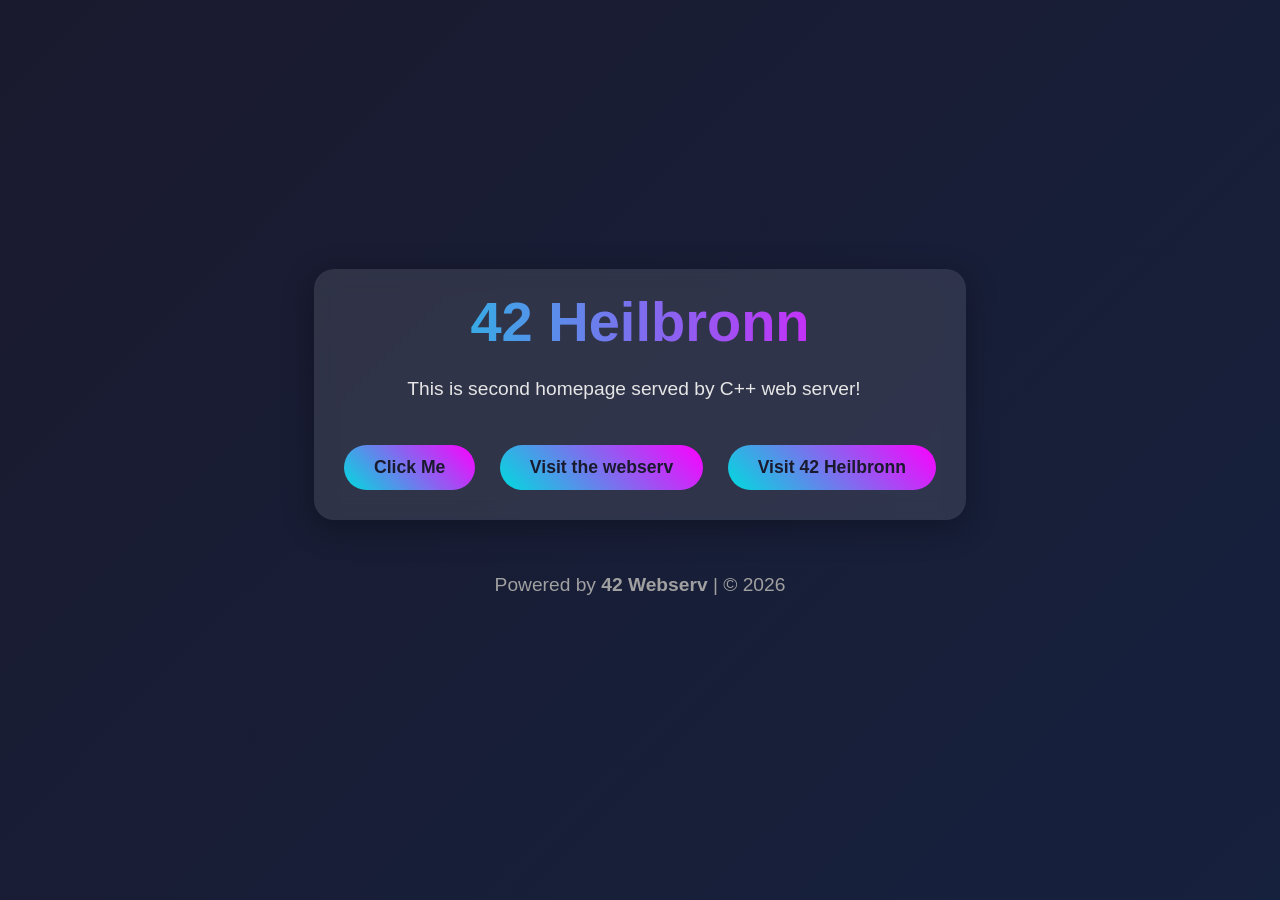
==== www/index1.html @ c1351a90 "newhtml" ====
<!DOCTYPE html>
<html lang="en">
<head>
    <meta charset="UTF-8">
    <meta name="viewport" content="width=device-width, initial-scale=1.0">
    <title>42 Webserv - Creative Homepage</title>
    <style>
        /* 全局样式 */
        * {
            margin: 0;
            padding: 0;
            box-sizing: border-box;
            font-family: 'Segoe UI', Tahoma, Geneva, Verdana, sans-serif;
        }

        body {
            background: linear-gradient(135deg, #1a1a2e, #16213e);
            color: #e6e6e6;
            min-height: 100vh;
            display: flex;
            flex-direction: column;
            align-items: center;
            justify-content: center;
            text-align: center;
            padding: 20px;
        }

        /* 标题样式 */
        h1 {
            font-size: 3.5rem;
            margin-bottom: 20px;
            background: linear-gradient(90deg, #00dbde, #fc00ff);
            -webkit-background-clip: text;
            background-clip: text;
            color: transparent;
            animation: glow 2s ease-in-out infinite alternate;
        }

        @keyframes glow {
            from {
                text-shadow: 0 0 5px #00dbde, 0 0 10px #fc00ff;
            }
            to {
                text-shadow: 0 0 10px #00dbde, 0 0 20px #fc00ff, 0 0 30px #fc00ff;
            }
        }

        /* 子标题样式 */
        p {
            font-size: 1.2rem;
            margin-bottom: 30px;
            max-width: 600px;
            line-height: 1.6;
        }

        /* 按钮样式 */
        .btn {
            display: inline-block;
            padding: 12px 30px;
            background: linear-gradient(45deg, #00dbde, #fc00ff);
            color: #1a1a2e;
            text-decoration: none;
            border-radius: 50px;
            font-weight: bold;
            font-size: 1.1rem;
            transition: all 0.3s ease;
            border: none;
            cursor: pointer;
            margin: 10px;
        }

        .btn:hover {
            transform: translateY(-5px);
            box-shadow: 0 10px 20px rgba(0, 219, 222, 0.3);
        }

        /* 42 Logo 样式 */
        .logo {
            font-size: 4rem;
            margin-bottom: 20px;
            color: #00dbde;
            text-shadow: 0 0 10px rgba(0, 219, 222, 0.5);
        }

        /* 容器样式 */
        .container {
            max-width: 800px;
            margin: 0 auto;
            padding: 20px;
            background: rgba(255, 255, 255, 0.1);
            border-radius: 20px;
            backdrop-filter: blur(10px);
            box-shadow: 0 8px 32px rgba(0, 0, 0, 0.3);
        }

        /* 页脚样式 */
        footer {
            margin-top: 50px;
            font-size: 0.9rem;
            color: #a0a0a0;
        }

        /* 响应式设计 */
        @media (max-width: 768px) {
            h1 {
                font-size: 2.5rem;
            }
            p {
                font-size: 1rem;
            }
            .logo {
                font-size: 3rem;
            }
        }
    </style>
</head>
<body>
    <div class="container">
        <h1>42 Heilbronn</h1>
        <p>
            This is second homepage served by C++ web server!
        </p>
        <div>
           <button class="btn" onclick="alert('Hello from 42 Heilbronn!')">Click Me</button>
            <button class="btn" onclick="window.location.href='https://github.com/jiyan-0525/42core_webserv'">Visit the webserv</button>
            <button class="btn" onclick="window.location.href='https://www.42heilbronn.de/en/'">Visit 42 Heilbronn</button>
        </div>
    </div>
    <footer>
        <p>Powered by <strong>42 Webserv</strong> | © 2026</p>
    </footer>
</body>
</html>
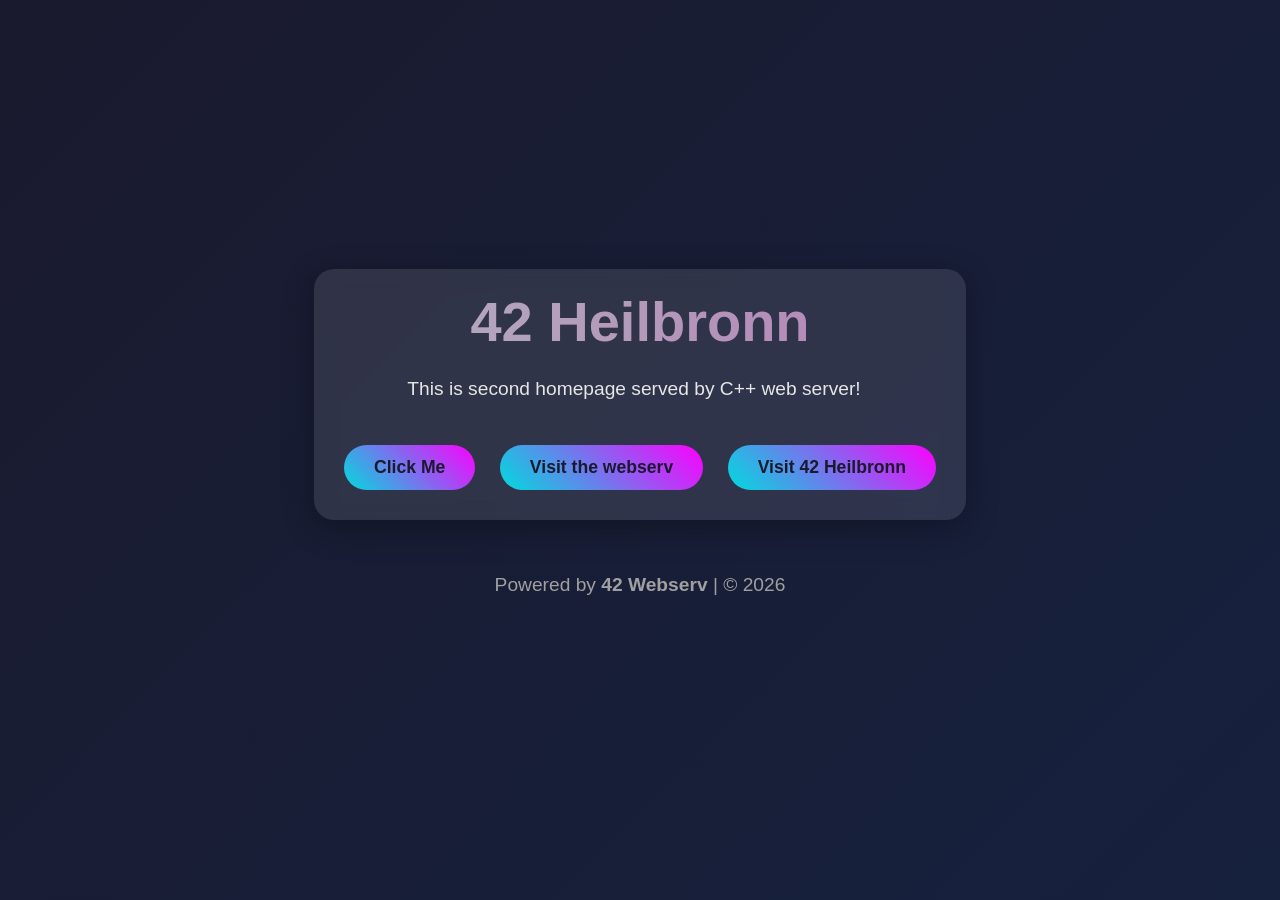
==== commit 4981b570: "msdfo" ====
--- a/www/index1.html
+++ b/www/index1.html
@@ -29,7 +29,7 @@
         h1 {
             font-size: 3.5rem;
             margin-bottom: 20px;
-            background: linear-gradient(90deg, #00dbde, #fc00ff);
+            background: linear-gradient(90deg, #b3afbf, #b582b6);
             -webkit-background-clip: text;
             background-clip: text;
             color: transparent;
@@ -38,10 +38,10 @@
 
         @keyframes glow {
             from {
-                text-shadow: 0 0 5px #00dbde, 0 0 10px #fc00ff;
+                text-shadow: 0 0 5px #636469, 0 0 10px #fc00ff;
             }
             to {
-                text-shadow: 0 0 10px #00dbde, 0 0 20px #fc00ff, 0 0 30px #fc00ff;
+                text-shadow: 0 0 10px #5e6065, 0 0 20px #fc00ff, 0 0 30px #fc00ff;
             }
         }
 
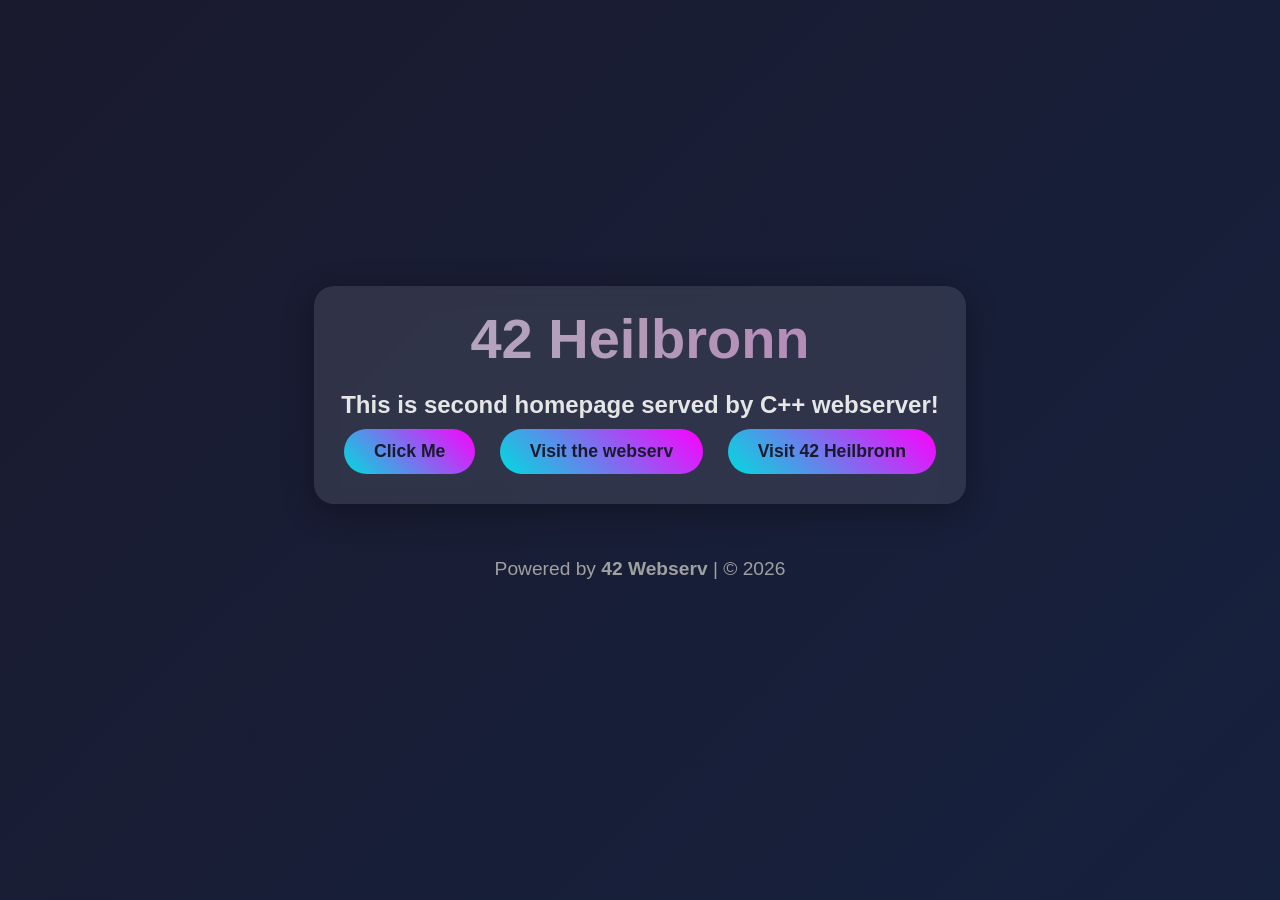
==== commit 7fbc78e1: "modif" ====
--- a/www/index1.html
+++ b/www/index1.html
@@ -117,9 +117,9 @@
 <body>
     <div class="container">
         <h1>42 Heilbronn</h1>
-        <p>
-            This is second homepage served by C++ web server!
-        </p>
+        <h2>
+            This is second homepage served by C++ webserver!
+        </h2>
         <div>
            <button class="btn" onclick="alert('Hello from 42 Heilbronn!')">Click Me</button>
             <button class="btn" onclick="window.location.href='https://github.com/jiyan-0525/42core_webserv'">Visit the webserv</button>
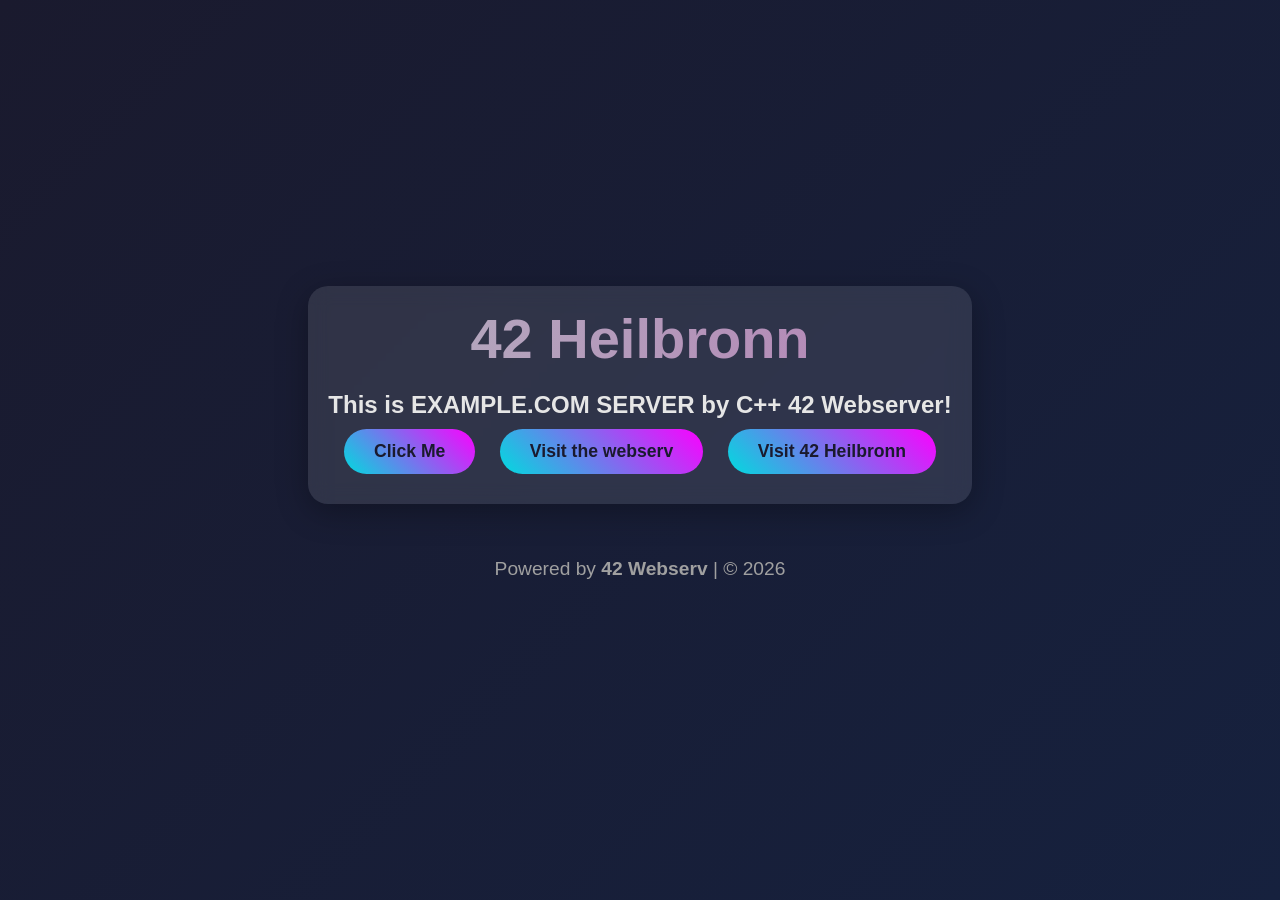
==== commit 71047c43: "modif" ====
--- a/www/index1.html
+++ b/www/index1.html
@@ -118,7 +118,7 @@
     <div class="container">
         <h1>42 Heilbronn</h1>
         <h2>
-            This is second homepage served by C++ webserver!
+            This is EXAMPLE.COM SERVER by C++ 42 Webserver!
         </h2>
         <div>
            <button class="btn" onclick="alert('Hello from 42 Heilbronn!')">Click Me</button>
